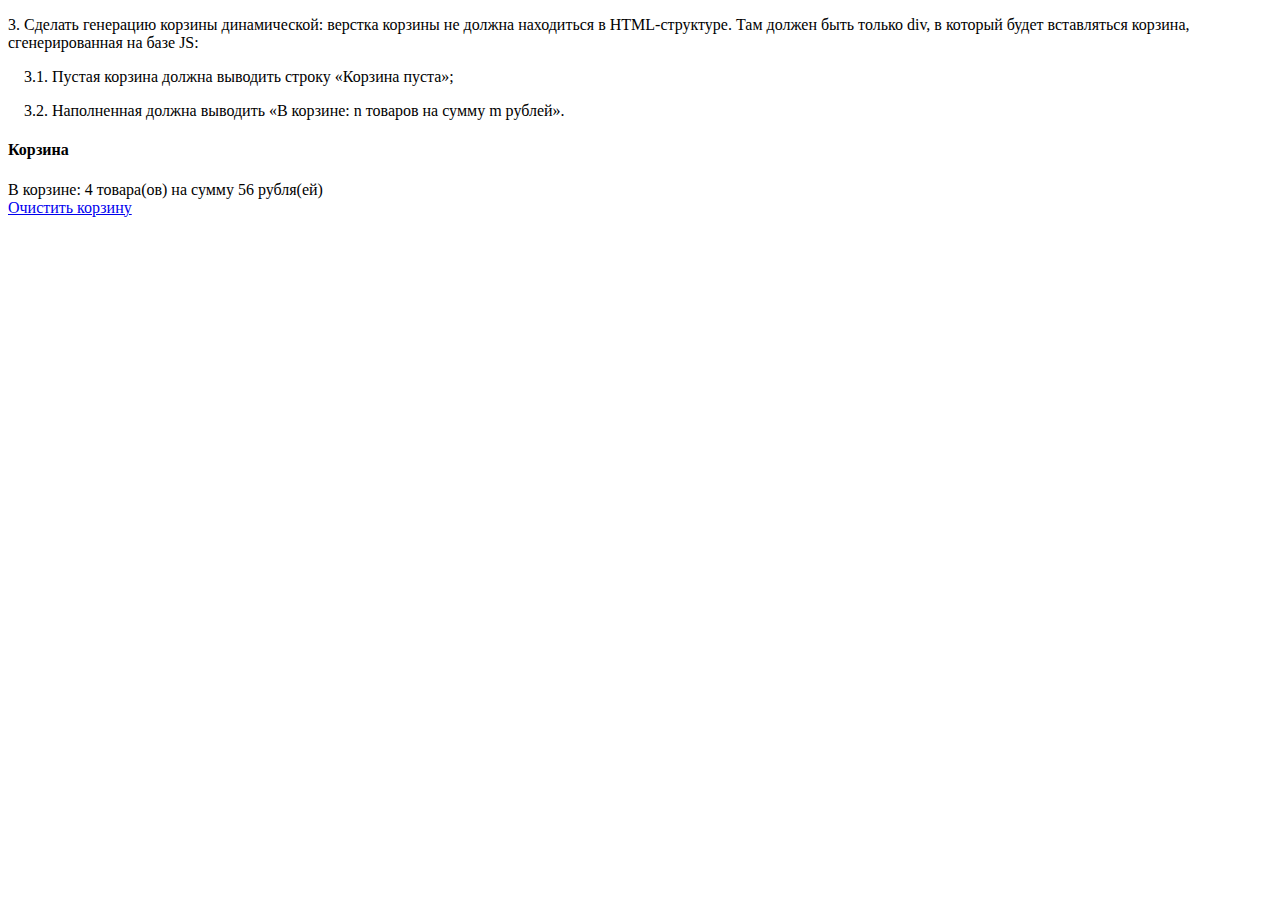
==== home_work_lesson_5/lesson_5_tsk_2.html @ ceff42ff "homeWork_lesson_5" ====
<!DOCTYPE html>
<html lang="en">
<head>
    <meta charset="UTF-8">
    <title>test</title>
</head>
<body>
<div class='container'>
    <p>3. Сделать генерацию корзины динамической: верстка корзины не должна находиться в HTML-структуре. Там должен быть только div, в который будет вставляться корзина, сгенерированная на базе JS:</p>
    <p>&nbsp;&nbsp;&nbsp;&nbsp;3.1. Пустая корзина должна выводить строку «Корзина пуста»;</p>
    <p>&nbsp;&nbsp;&nbsp;&nbsp;3.2. Наполненная должна выводить «В корзине: n товаров на сумму m рублей».</p>
    <div id="product_Basket"></div>
    <script src="lesson_5_task_2.js"></script>
</div>
</body>
</html>
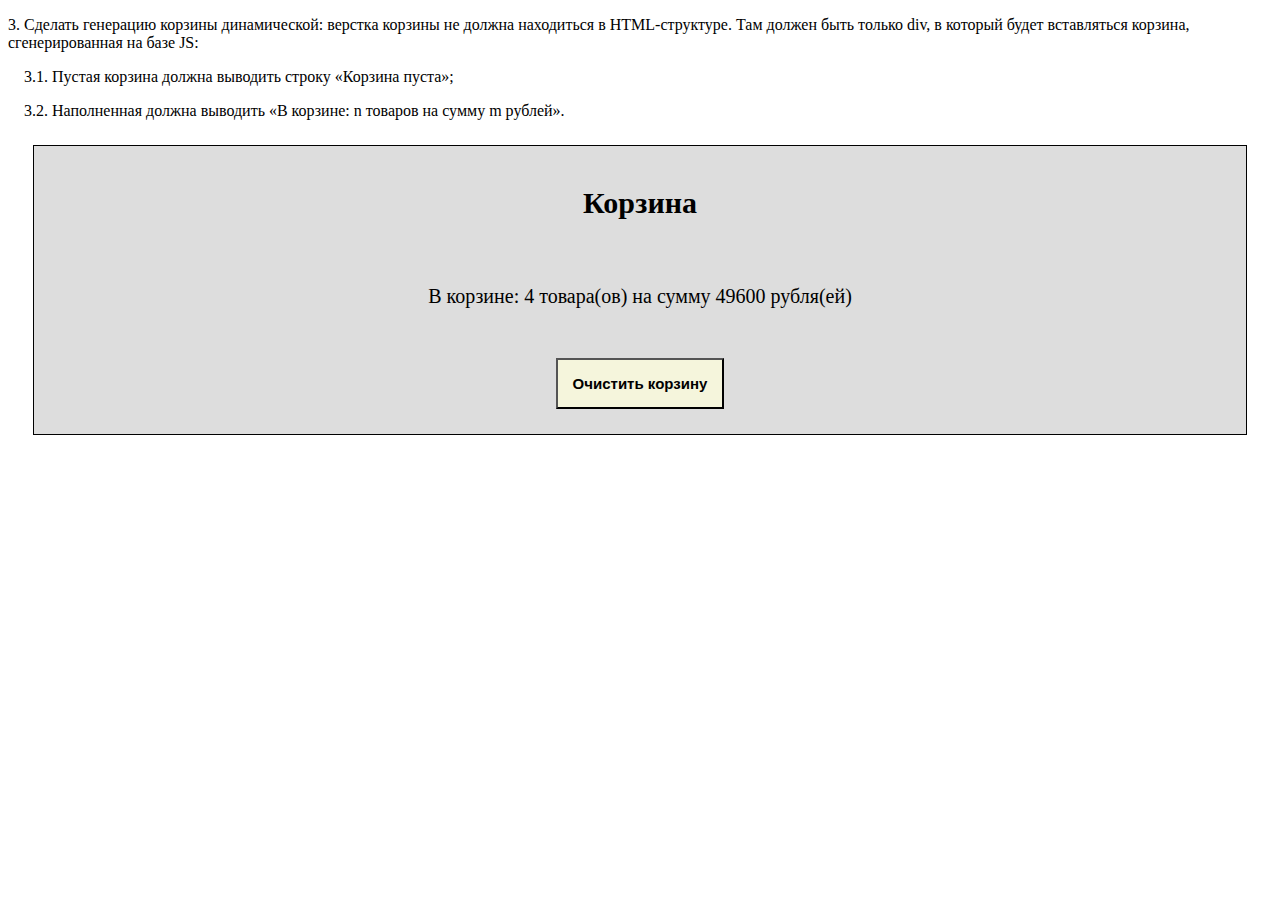
==== commit 186d5019: "homeWork_lesson_5_working_on_bugs" ====
--- a/home_work_lesson_5/lesson_5_tsk_2.html
+++ b/home_work_lesson_5/lesson_5_tsk_2.html
@@ -2,15 +2,45 @@
 <html lang="en">
 <head>
     <meta charset="UTF-8">
-    <title>test</title>
+    <title>lesson_5_task_2</title>
+    <script src="lesson_5_task_2.js " defer></script>
+    <style>
+        .basket-block {
+            min-width: 150px;
+            border: 1px solid #000;
+            margin: 25px;
+            background: #ddd;
+            display: flex;
+            flex-direction: column;
+            align-items: center;
+        }
+
+        .basket-title {
+            font-stretch: ultra-expanded;
+            font-size: 30px;
+        }
+
+        .basket-inf {
+            margin: 25px;
+            font-size: 20px;
+        }
+
+        .basket-button {
+            background-color: beige;
+            margin: 25px;
+            padding: 15px;
+            font-size: 15px;
+            font-weight: bold;
+        }
+    </style>
 </head>
 <body>
 <div class='container'>
-    <p>3. Сделать генерацию корзины динамической: верстка корзины не должна находиться в HTML-структуре. Там должен быть только div, в который будет вставляться корзина, сгенерированная на базе JS:</p>
+    <p>3. Сделать генерацию корзины динамической: верстка корзины не должна находиться в HTML-структуре. Там должен быть
+        только div, в который будет вставляться корзина, сгенерированная на базе JS:</p>
     <p>&nbsp;&nbsp;&nbsp;&nbsp;3.1. Пустая корзина должна выводить строку «Корзина пуста»;</p>
     <p>&nbsp;&nbsp;&nbsp;&nbsp;3.2. Наполненная должна выводить «В корзине: n товаров на сумму m рублей».</p>
-    <div id="product_Basket"></div>
-    <script src="lesson_5_task_2.js"></script>
+    <div class="basket-block"></div>
 </div>
 </body>
 </html>